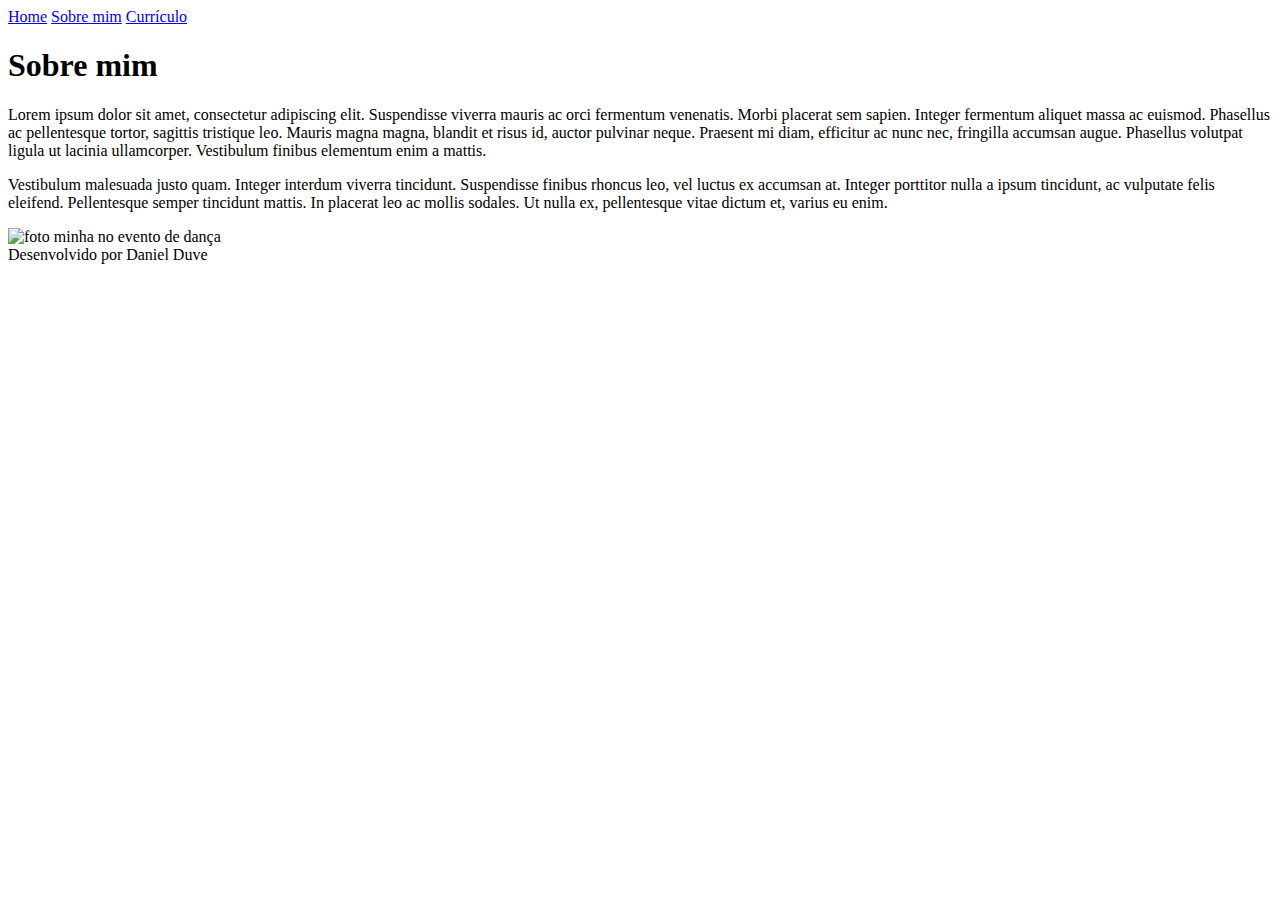
==== about.html @ 30029127 "Add files via upload" ====
<!DOCTYPE html>
<html lang="pt-br">
<head>
    <meta charset="UTF-8">
    <meta name="viewport" content="width=device-width, initial-scale=1.0">
    <title>Sobre mim</title>
    <link rel="stylesheet" href="./styles/style.css">
</head>
<body>
    <header class="cabecalho">
        <nav class="cabecalho__menu">
            <a class="cabecalho__menu__link" href="./index.html">Home</a>
            <a class="cabecalho__menu__link" href="./about.html">Sobre mim</a>
            <a class="cabecalho__menu__link" href="./curriculo.html">Currículo</a>
        </nav>
    </header>
    <main class="apresentacao">
        <section class="apresentacao__conteudo">
            <h1 class="apresentacao__conteudo__titulo">Sobre mim</h1>
            <p class="apresentacao__conteudo__texto">Lorem ipsum dolor sit amet, consectetur adipiscing elit. Suspendisse viverra mauris ac orci fermentum venenatis. Morbi placerat sem sapien. Integer fermentum aliquet massa ac euismod. Phasellus ac pellentesque tortor, sagittis tristique leo. Mauris magna magna, blandit et risus id, auctor pulvinar neque. Praesent mi diam, efficitur ac nunc nec, fringilla accumsan augue. Phasellus volutpat ligula ut lacinia ullamcorper. Vestibulum finibus elementum enim a mattis.</p>

                <p class="apresentacao__conteudo__texto">Vestibulum malesuada justo quam. Integer interdum viverra tincidunt. Suspendisse finibus rhoncus leo, vel luctus ex accumsan at. Integer porttitor nulla a ipsum tincidunt, ac vulputate felis eleifend. Pellentesque semper tincidunt mattis. In placerat leo ac mollis sodales. Ut nulla ex, pellentesque vitae dictum et, varius eu enim.</p>
        </section>
            <img class="foto__daniel" src="./images/IMG-20240707-WA0000.jpeg" alt="foto minha no evento de dança">
    </main>
    <footer>
        Desenvolvido por Daniel Duve
    </footer>
</body>
</html>
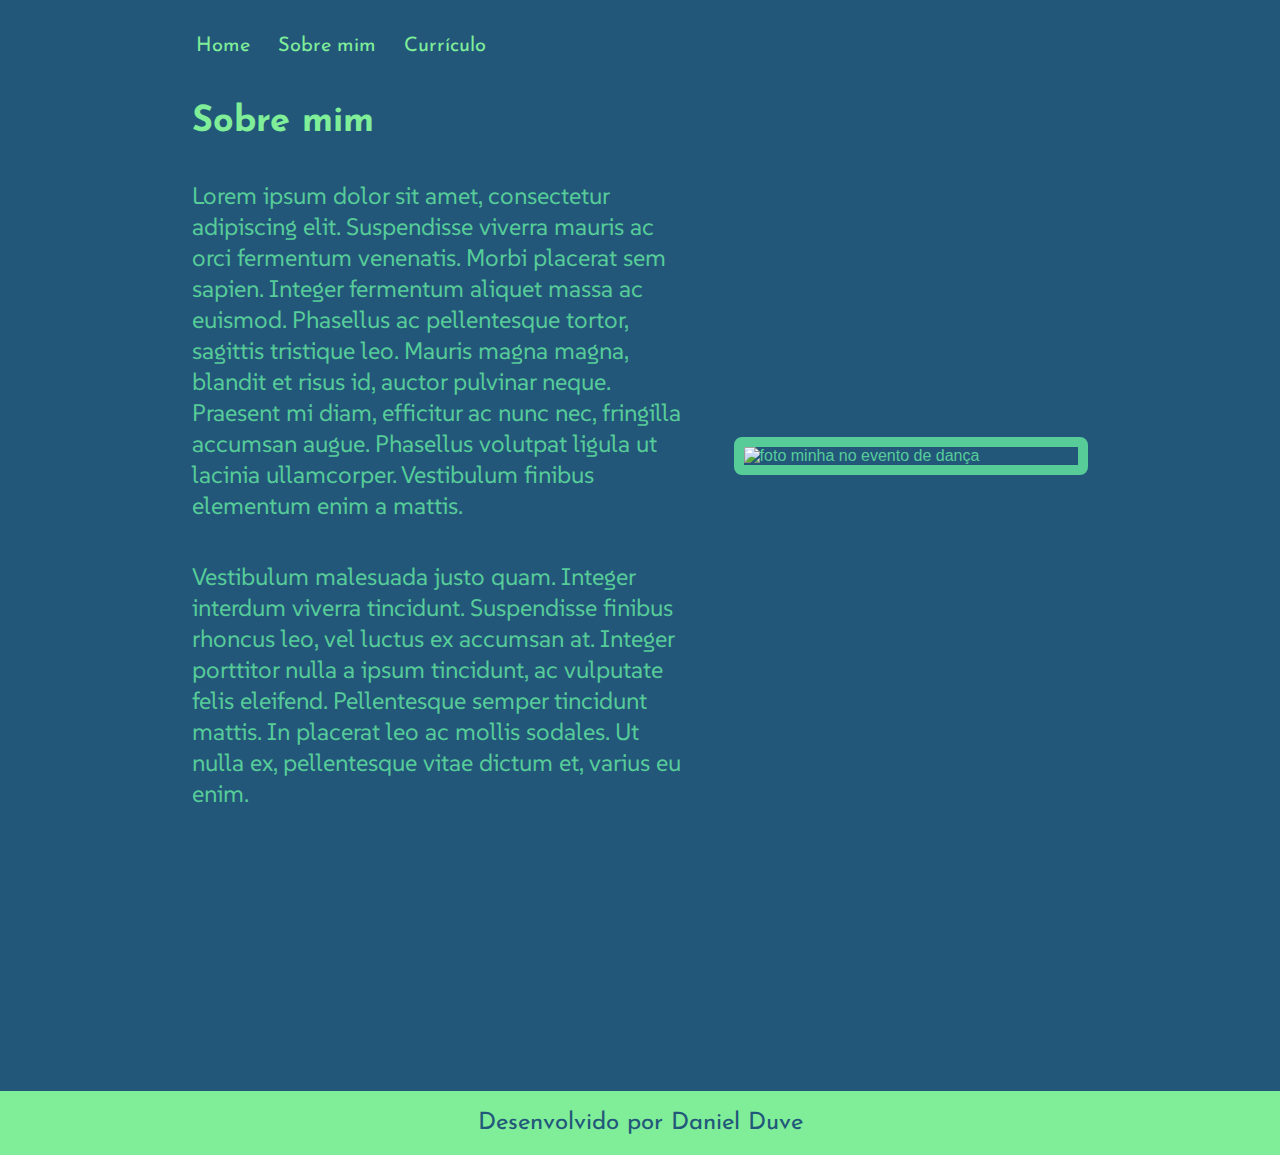
==== commit 1ccf625d: "Add files via upload" ====
--- a/about.html
+++ b/about.html
@@ -4,7 +4,7 @@
     <meta charset="UTF-8">
     <meta name="viewport" content="width=device-width, initial-scale=1.0">
     <title>Sobre mim</title>
-    <link rel="stylesheet" href="./styles/style.css">
+    <link rel="stylesheet" href="style.css">
 </head>
 <body>
     <header class="cabecalho">
--- a/style.css
+++ b/style.css
@@ -0,0 +1,155 @@
+@import url('https://fonts.googleapis.com/css2?family=Josefin+Sans:ital,wght@0,100..700;1,100..700&family=SUSE:wght@100..800&display=swap');
+
+:root {
+    --cor-principal: #22577a;
+    --cor-umemeio: #163950;
+    --cor-secundaria: #57cc99;
+    --cor-terciaria: #80ed99;
+    --cor-animacao: #f6f6f6;
+}
+
+
+* {
+    margin: 0;
+    padding: 0;
+}
+
+body {
+    /* height: 100vh;  */
+    box-sizing: border-box;
+    background-color: var(--cor-principal);
+    color: var(--cor-secundaria);
+    font-family:'Franklin Gothic Medium', 'Arial Narrow', Arial, sans-serif;
+}
+
+.cabecalho {
+    padding: 2% 0% 0% 14.5%;
+}
+
+.cabecalho__menu {
+    display: flex;
+    gap: 8px;
+}
+
+.cabecalho__menu__link {
+    color: var(--cor-terciaria);
+    font-size: 1.25rem;
+    font-family: "Josefin Sans", sans-serif;
+    text-decoration: none;
+}
+
+.cabecalho__menu__link:hover {
+    color: var(--cor-animacao);
+    transform: scale(1.05);
+    transition: all 0.3s ease;
+}
+
+.destaque_titulo  {
+    color: var(--cor-terciaria);
+}
+
+.destaque_texto {
+    color: var(--cor-terciaria);
+}
+
+a {
+    margin: 5px;
+    padding: 5px;
+    color: var(--cor-principal);
+}
+
+.apresentacao {
+    padding: 3% 15% 7% 15%;
+    display: flex;
+    align-items: center;
+    justify-content: space-between;
+    gap: 40px;
+}
+
+.apresentacao__conteudo {
+    width: 60%;
+    display: flex;
+    flex-direction: column;
+    gap: 40px;
+}
+
+.apresentacao__conteudo__titulo {
+    font-size: 2.25rem;
+    font-family: "Josefin Sans", sans-serif;
+    color: var(--cor-terciaria);
+}
+
+.apresentacao__conteudo__texto {
+    font-size: 1.5rem;
+    font-family: "SUSE", sans-serif;;
+}
+
+.apresentacao__conteudo__botoes {
+    display: flex;
+    flex-direction: column;
+    align-items: center;
+    justify-content: space-between;
+    gap: 12px;
+}
+
+.apresentacao__conteudo__botoes__subtitulo {
+    font-family: "SUSE", sans-serif;
+    font-weight: 400px;
+    font-size: 2rem;
+    color: var(--cor-terciaria);
+}
+
+.apresentacao__conteudo__botoes__style {
+    display: flex;
+    justify-content: center;
+    gap: 16px;
+    background-color: var(--cor-principal);
+    color: var(--cor-secundaria);
+    width: 50%;
+    text-align: center;
+    border-radius: 12px;
+    border: 5px outset var(--cor-secundaria);
+    font-size: 1.5rem;
+    padding: 21.5px 0px;
+    text-decoration: none;
+}
+
+.apresentacao__conteudo__botoes__style:hover {
+    background-color: var(--cor-umemeio);
+    transform: scale(1.05);
+    transition: all 0.3s ease;
+    /* box-shadow: 0px 0px 0px 4px #57cc99 inset; */
+}   
+
+.foto__daniel {
+    border: 10px solid var(--cor-secundaria);
+    border-radius: 8px;
+    width: 40%;
+}
+
+footer {
+    background-color: var(--cor-terciaria);
+    color: var(--cor-principal);
+    height: 1%;
+    font-size: 1.5rem;
+    margin: 15% 0px 0px 0px;
+    padding: 20px;
+    text-align: center;
+    font-family: "Josefin Sans", sans-serif;
+}
+
+@media (max-width : 1200px) {
+    .cabecalho {
+        padding: 10%;
+    }
+    .cabecalho__menu {
+        justify-content: center;
+    }
+    .apresentacao {
+        flex-direction: column-reverse;
+        padding: 5%;
+    }
+    .apresentacao__conteudo {
+        width: auto;
+    }
+}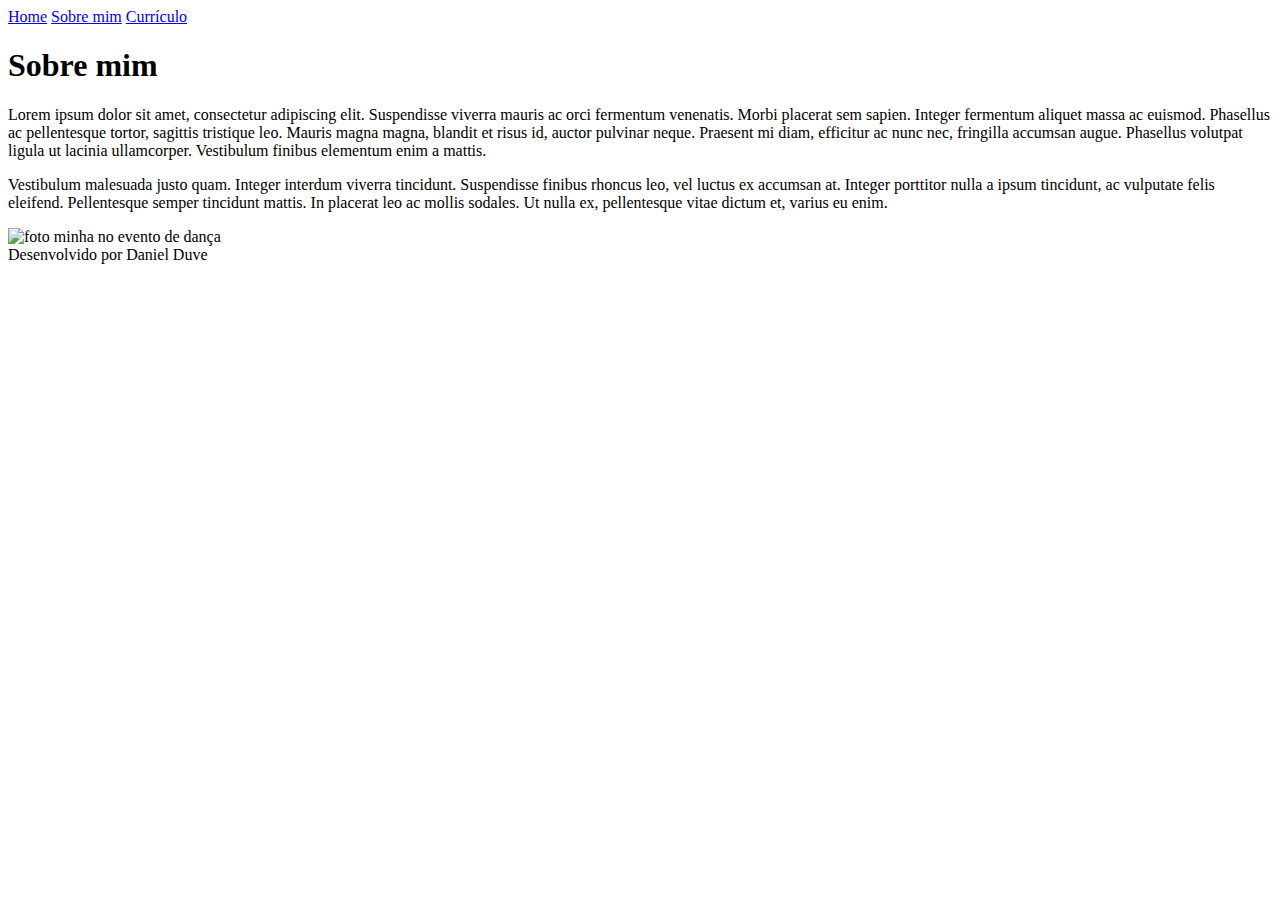
==== commit 478b3c47: "Add files via upload" ====
--- a/about.html
+++ b/about.html
@@ -4,7 +4,7 @@
     <meta charset="UTF-8">
     <meta name="viewport" content="width=device-width, initial-scale=1.0">
     <title>Sobre mim</title>
-    <link rel="stylesheet" href="style.css">
+    <link rel="stylesheet" href="./styles/style.css">
 </head>
 <body>
     <header class="cabecalho">
